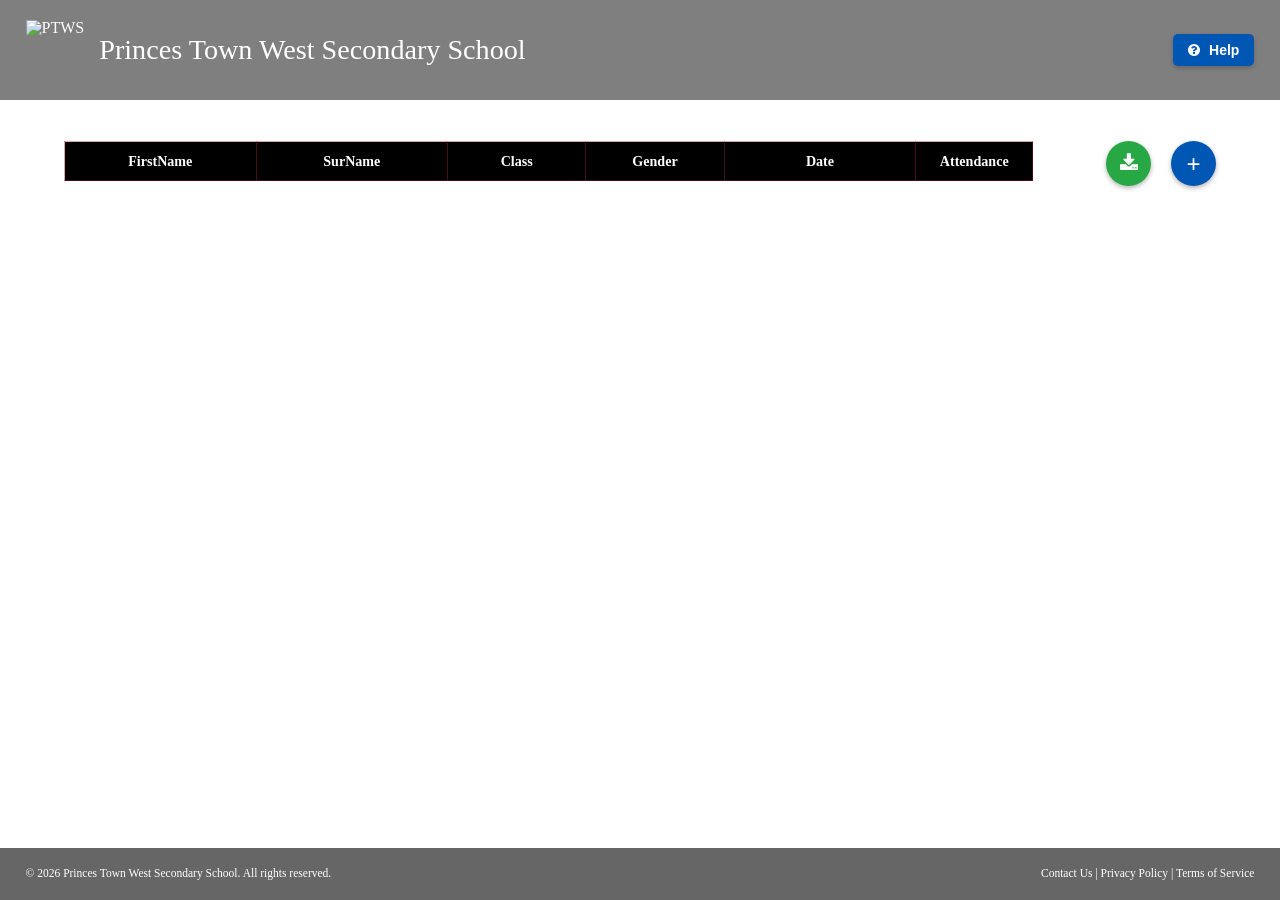
==== index.html @ 01da085d "Add files via upload" ====
<!doctype html>
<html lang="en">
  <head>
    <meta charset="UTF-8" />
    <meta name="viewport" content="width=device-width, initial-scale=1.0" />
    <link rel="stylesheet" href="css/reset.css" />
    <link rel="stylesheet" href="css/index.css" />
    <link rel="icon" type="image/x-icon" href="assets/Logo.png" />
    <link rel="stylesheet" href="css/font-awesome.css" />
    <title>PTWS Attendance Tracker</title>
  </head>
  <body>
    <header>
      <button id="helpBtn" title="How to use">
        <i class="fa fa-question-circle"></i> Help
      </button>
      <img src="assets/Logo.png" alt="PTWS" />
      <h1>Princes Town West Secondary School</h1>
    </header>
    <div class="roll-call">
      <div class="table-group">
        <button id="plus">+</button>
        <button id="downloadBtn" title="Download Daily Report">
          <i class="fa fa-download"></i>
        </button>
        <div id="table">
          <table>
            <thead>
              <tr>
                <th>FirstName</th>
                <th>SurName</th>
                <th>Class</th>
                <th>Gender</th>
                <th>Date</th>
                <th>Attendance</th>
                <th class="trash-col"></th>
              </tr>
            </thead>
            <tbody></tbody>
          </table>
        </div>
      </div>
    </div>
    <footer>
      <p>
        &copy; 2026 Princes Town West Secondary School. All rights reserved.
      </p>
      <nav>
        <a
          href="#"
          class="secure-email"
          data-user="princestownwest.sec"
          data-domain="fac.edu.tt"
          >Contact Us</a
        >

        | <a href="html/privacy.html">Privacy Policy</a> |
        <a href="html/terms.html">Terms of Service</a>
      </nav>
    </footer>

    <div id="policyModal" class="modal">
      <div class="modal-content">
        <span class="close-btn">&times;</span>
        <div id="modalBody"></div>
      </div>
    </div>
  </body>
</html>
<script src="./js/index.js"></script>
<script src="./js/save.js"></script>
<script src="./js/modal.js"></script>
---- css/index.css ----
body {
  background: url(../Assets/background.png) center no-repeat fixed;
  background-size: cover;
  min-height: 100vh;
  margin: 0;
  display: flex;
  flex-direction: column;
  box-sizing: border-box;
}

header {
  border-bottom: white solid 0.05vh;
  align-items: center;
  display: flex;
  position: relative;
  width: 100%;
  padding: 20px 2vw;
  color: white;
  box-sizing: border-box;
  background: rgba(0, 0, 0, 0.5);
}

header img {
  height: 60px;
  width: auto;
  padding-right: 15px;
}

header h1 {
  font-size: 2.2vw;
}

#helpBtn {
  position: absolute;
  top: 50%;
  transform: translateY(-50%);
  right: 2vw;
  background-color: #0056b3;
  color: white;
  border: none;
  padding: 8px 15px;
  font-size: 14px;
  font-weight: bold;
  border-radius: 5px;
  cursor: pointer;
  box-shadow: 0 2px 5px rgba(0, 0, 0, 0.2);
  transition: background 0.2s ease;
  z-index: 10;
}

#helpBtn:hover {
  background-color: #004085;
}

#helpBtn i {
  margin-right: 5px;
}

.roll-call {
  display: flex;
  justify-content: center;
  align-items: flex-start;
  flex-grow: 1;
  width: 100%;
  padding: 40px 0;
  box-sizing: border-box;
}

.table-group {
  display: flex;
  flex-direction: row-reverse;
  align-items: flex-start;
  gap: 20px;
  width: 90vw;
}

#plus {
  background: #0056b3;
  color: white;
  border: none;
  border-radius: 50%;
  cursor: pointer;
  font-size: 1.5rem;
  width: 45px;
  height: 45px;
  display: flex;
  justify-content: center;
  align-items: center;
  box-shadow: 0 2px 5px rgba(0, 0, 0, 0.3);
  transition: transform 0.1s ease;
  flex-shrink: 0;
}

#plus:hover {
  transform: scale(1.1);
}

#downloadBtn {
  background: #28a745;
  color: white;
  border: none;
  border-radius: 50%;
  cursor: pointer;
  font-size: 1.2rem;
  width: 45px;
  height: 45px;
  display: flex;
  justify-content: center;
  align-items: center;
  box-shadow: 0 2px 5px rgba(0, 0, 0, 0.3);
  transition: transform 0.1s ease;
  flex-shrink: 0;
}

#downloadBtn:hover {
  transform: scale(1.1);
}

#table {
  width: 100%;
}

table {
  border-collapse: collapse;
  width: 100%;
}

th,
td {
  border: 1px solid rgba(165, 42, 42, 0.4);
  text-align: center;
  color: white;
  background: rgba(0, 0, 0, 0.75);
  padding: 12px 1vw;
}

th {
  font-size: 1.1vw;
  background: #000;
  font-weight: 600;
  user-select: none;
  -webkit-user-select: none;
}

td {
  font-size: 1vw;
}

th:nth-child(1),
td:nth-child(1),
th:nth-child(2),
td:nth-child(2) {
  width: 18%;
}

th:nth-child(3),
td:nth-child(3) {
  width: 13%;
}

th:nth-child(4),
td:nth-child(4) {
  width: 13%;
}

th:nth-child(5),
td:nth-child(5) {
  width: 18%;
}

th:nth-child(6),
td:nth-child(6) {
  width: 11%;
}

th:nth-child(7),
td:nth-child(7) {
  width: 5%;
  background: transparent !important;
  border: none !important;
  box-shadow: none !important;
}

.trash {
  background: transparent;
  border: none;
  color: #ff4d4d;
  font-size: 18px;
  cursor: pointer;
  transition: color 0.2s ease;
}

.trash:hover {
  color: #ff1a1a;
}

.checkbox {
  width: 18px;
  height: 18px;
  cursor: pointer;
}

footer {
  border-top: white solid 0.05vh;
  align-items: center;
  display: flex;
  width: 100%;
  padding: 20px 2vw;
  color: white;
  font-size: 0.9vw;
  box-sizing: border-box;
  background: rgba(0, 0, 0, 0.6);
  margin-top: 40px;
}

footer address {
  margin-left: 2vw;
  font-style: normal;
}

footer address a {
  color: #3399ff;
  text-decoration: none;
}

footer nav {
  margin-left: auto;
}

footer nav a {
  color: white;
  text-decoration: none;
}

footer nav a:hover {
  text-decoration: underline;
}

.modal {
  display: none;
  position: fixed;
  z-index: 100;
  left: 0;
  top: 0;
  width: 100%;
  height: 100%;
  background-color: rgba(0, 0, 0, 0.6);
  backdrop-filter: blur(5px);
}

.modal-content {
  background-color: rgba(20, 20, 20, 0.95);
  margin: 10vh auto;
  padding: 30px;
  border: 1px solid rgba(165, 42, 42, 0.4);
  width: 70vw;
  max-height: 70vh;
  border-radius: 8px;
  overflow-y: auto;
  position: relative;
  color: white;
}

.close-btn {
  color: #aaa;
  position: absolute;
  top: 15px;
  right: 25px;
  font-size: 35px;
  font-weight: bold;
  cursor: pointer;
  transition: color 0.2s;
}

.close-btn:hover {
  color: white;
}

.modal-content h2 {
  font-size: 2vw;
  margin-bottom: 20px;
  border-bottom: 1px solid white;
  padding-bottom: 10px;
}

.modal-content h3 {
  font-size: 1.4vw;
  margin-top: 20px;
  margin-bottom: 10px;
  color: #3399ff;
}

.modal-content p {
  font-size: 1vw;
  line-height: 1.6;
  margin-bottom: 15px;
}

.student-class,
.student-gender {
  width: 100%;
  background: rgba(0, 0, 0, 0.5);
  color: white;
  border: 1px solid rgba(255, 255, 255, 0.2);
  padding: 8px;
  font-size: 1vw;
  border-radius: 4px;
  cursor: pointer;
  outline: none;
  text-align: center;
  font-family: inherit;
  box-sizing: border-box;
}

.student-class:focus,
.student-gender:focus {
  border-color: #0056b3;
  box-shadow: 0 0 5px rgba(0, 86, 179, 0.5);
}

.student-class option,
.student-gender option {
  background: #141414;
  color: white;
  padding: 10px;
}

@media screen and (max-width: 768px) {
  header {
    flex-direction: column;
    text-align: center;
    padding: 15px;
  }

  header img {
    padding-right: 0;
    margin-top: 15px;
    margin-bottom: 10px;
    height: 50px;
  }

  header h1 {
    font-size: 5.5vw;
  }

  #helpBtn {
    position: static;
    transform: none;
    margin-top: 15px;
    width: 100%;
    padding: 12px;
    font-size: 16px;
    box-sizing: border-box;
  }

  .roll-call {
    padding: 20px 10px;
    width: 100%;
    box-sizing: border-box;
  }

  .table-group {
    flex-direction: column;
    align-items: center;
    width: 100%;
    gap: 15px;
    box-sizing: border-box;
  }

  #plus,
  #downloadBtn {
    width: 55px;
    height: 55px;
    font-size: 1.5rem;
  }

  #table {
    width: 100% !important;
    overflow: visible !important;
  }

  table,
  thead,
  tbody,
  th,
  td,
  tr {
    display: block !important;
    width: 100% !important;
    box-sizing: border-box !important;
  }

  thead tr {
    position: absolute !important;
    top: -9999px !important;
    left: -9999px !important;
  }

  tr {
    background: rgba(0, 0, 0, 0.85) !important;
    border: 1px solid rgba(165, 42, 42, 0.4) !important;
    border-radius: 8px !important;
    margin-bottom: 20px !important;
    padding: 15px !important;
    position: relative !important;
  }

  td {
    border: none !important;
    background: transparent !important;
    text-align: left !important;
    padding: 10px 0 10px 35% !important;
    font-size: 16px !important;
    position: relative !important;
    min-height: 45px !important;
  }

  td::before {
    position: absolute !important;
    left: 10px !important;
    top: 50% !important;
    transform: translateY(-50%) !important;
    width: 30% !important;
    white-space: nowrap !important;
    font-weight: bold !important;
    color: #3399ff !important;
  }

  td:nth-of-type(1)::before {
    content: "First Name:" !important;
  }
  td:nth-of-type(2)::before {
    content: "Surname:" !important;
  }
  td:nth-of-type(3)::before {
    content: "Class:" !important;
  }
  td:nth-of-type(4)::before {
    content: "Gender:" !important;
  }
  td:nth-of-type(5)::before {
    content: "Date:" !important;
  }
  td:nth-of-type(6)::before {
    content: "Attendance:" !important;
  }

 
  td:nth-of-type(7) {
    position: static !important;
    width: 0 !important;
    padding: 0 !important;
    min-height: 0 !important;
  }

 
  .trash {
    position: absolute !important;
    top: 20px !important;
    right: 20px !important;
    font-size: 22px !important;
    z-index: 99 !important;
    padding: 5px !important;
  }

  th:nth-child(1),
  td:nth-child(1),
  th:nth-child(2),
  td:nth-child(2),
  th:nth-child(3),
  td:nth-child(3),
  th:nth-child(4),
  td:nth-child(4),
  th:nth-child(5),
  td:nth-child(5),
  th:nth-child(6),
  td:nth-child(6),
  th:nth-child(7),
  td:nth-child(7) {
    width: 100% !important;
  }

  .student-class,
  .student-gender {
    font-size: 16px !important;
    padding: 8px !important;
    background: rgba(20, 20, 20, 0.9) !important;
    display: inline-block !important;
    width: 100% !important;
  }

  .checkbox {
    width: 24px !important;
    height: 24px !important;
    margin: 0 !important;
  }

  footer {
    flex-direction: column;
    text-align: center;
    gap: 15px;
    padding: 20px;
    font-size: 14px;
    box-sizing: border-box;
  }

  footer nav {
    margin-left: 0;
    display: flex;
    flex-direction: column;
    align-items: center;
    gap: 12px;
  }

  .modal-content {
    width: 92vw;
    margin: 5vh auto;
    padding: 20px;
    max-height: 80vh;
  }

 
  .modal-content h2 {
    font-size: 24px !important;
    margin-bottom: 15px !important;
    padding-bottom: 8px !important;
    text-align: center !important;
  }

  .modal-content h3 {
    font-size: 18px !important;
    margin-top: 20px !important;
    margin-bottom: 8px !important;
    border-bottom: 1px solid rgba(51, 153, 255, 0.2) !important;
    padding-bottom: 4px !important;
  }

  .modal-content p {
    font-size: 14px !important;
    line-height: 1.6 !important;
    margin-bottom: 12px !important;
    padding-left: 5px !important;
  }

 
  .modal-content strong {
    color: #3399ff !important;
    background: rgba(51, 153, 255, 0.1) !important;
    padding: 2px 6px !important;
    border-radius: 4px !important;
    font-size: 13px !important;
    display: inline-block !important;
    margin: 2px 0 !important;
  }
}
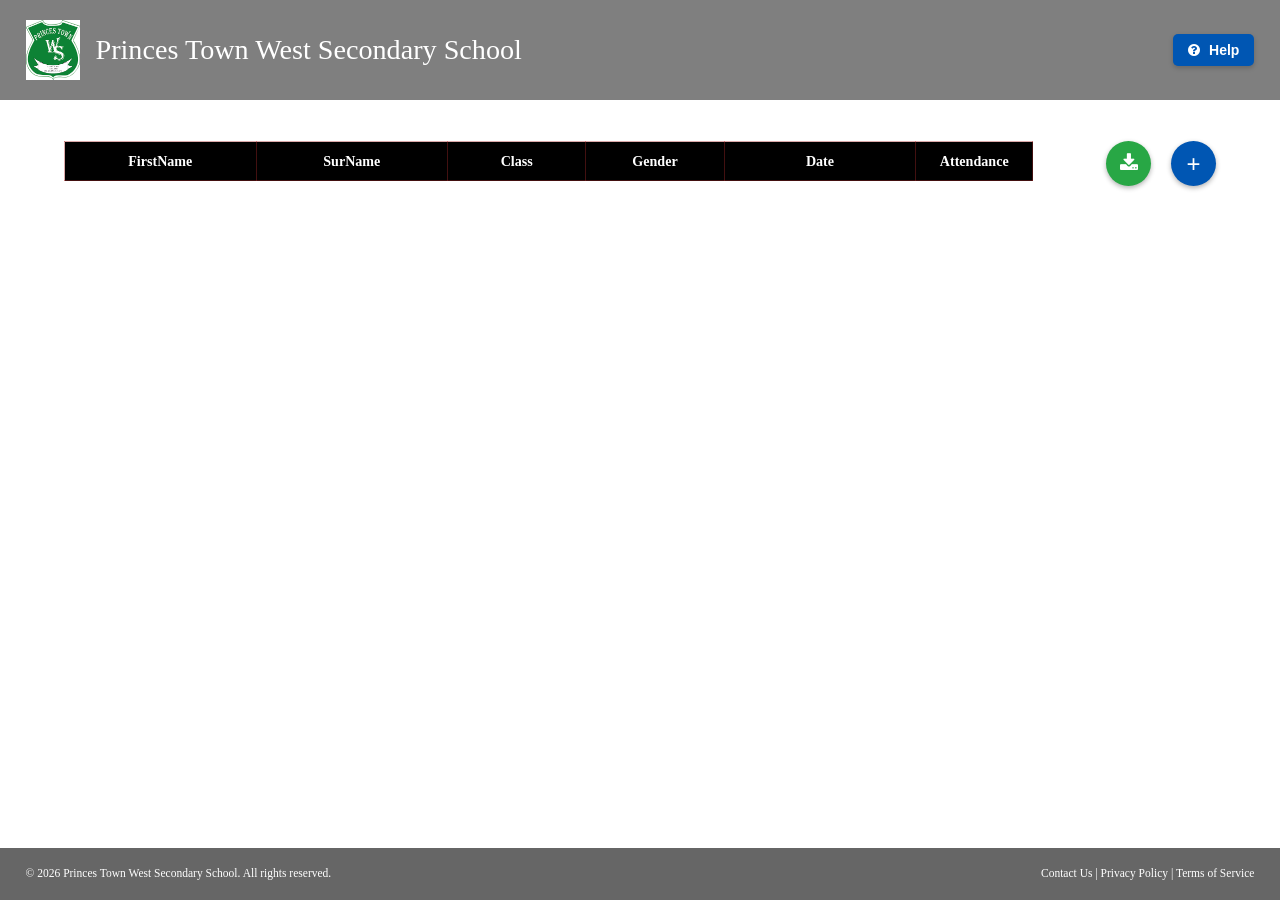
==== commit 7a51d414: "Update index.html" ====
--- a/index.html
+++ b/index.html
@@ -5,7 +5,7 @@
     <meta name="viewport" content="width=device-width, initial-scale=1.0" />
     <link rel="stylesheet" href="css/reset.css" />
     <link rel="stylesheet" href="css/index.css" />
-    <link rel="icon" type="image/x-icon" href="assets/Logo.png" />
+    <link rel="icon" type="image/x-icon" href="assets/logo.png" />
     <link rel="stylesheet" href="css/font-awesome.css" />
     <title>PTWS Attendance Tracker</title>
   </head>
@@ -14,7 +14,7 @@
       <button id="helpBtn" title="How to use">
         <i class="fa fa-question-circle"></i> Help
       </button>
-      <img src="assets/Logo.png" alt="PTWS" />
+      <img src="assets/logo.png" alt="PTWS" />
       <h1>Princes Town West Secondary School</h1>
     </header>
     <div class="roll-call">
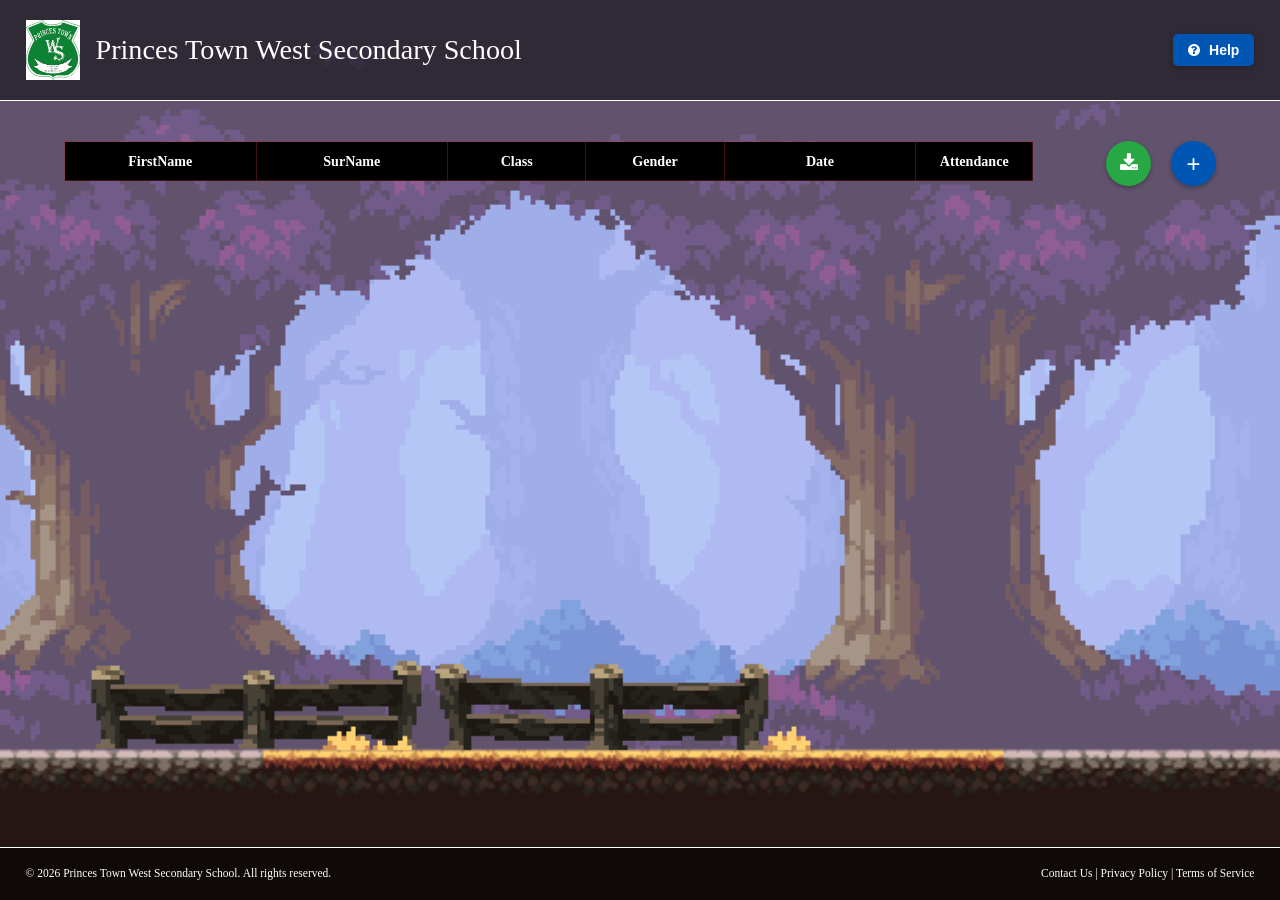
==== commit f4a84bb2: "Update index.html" ====
--- a/index.html
+++ b/index.html
@@ -7,7 +7,7 @@
     <link rel="stylesheet" href="css/index.css" />
     <link rel="icon" type="image/x-icon" href="assets/logo.png" />
     <link rel="stylesheet" href="css/font-awesome.css" />
-    <title>PTWS Attendance Tracker</title>
+    <title>PTWS Attendance Record</title>
   </head>
   <body>
     <header>
--- a/css/index.css
+++ b/css/index.css
@@ -1,5 +1,5 @@
 body {
-  background: url(../Assets/background.png) center no-repeat fixed;
+  background: url(../assets/background.png) center no-repeat fixed;
   background-size: cover;
   min-height: 100vh;
   margin: 0;
